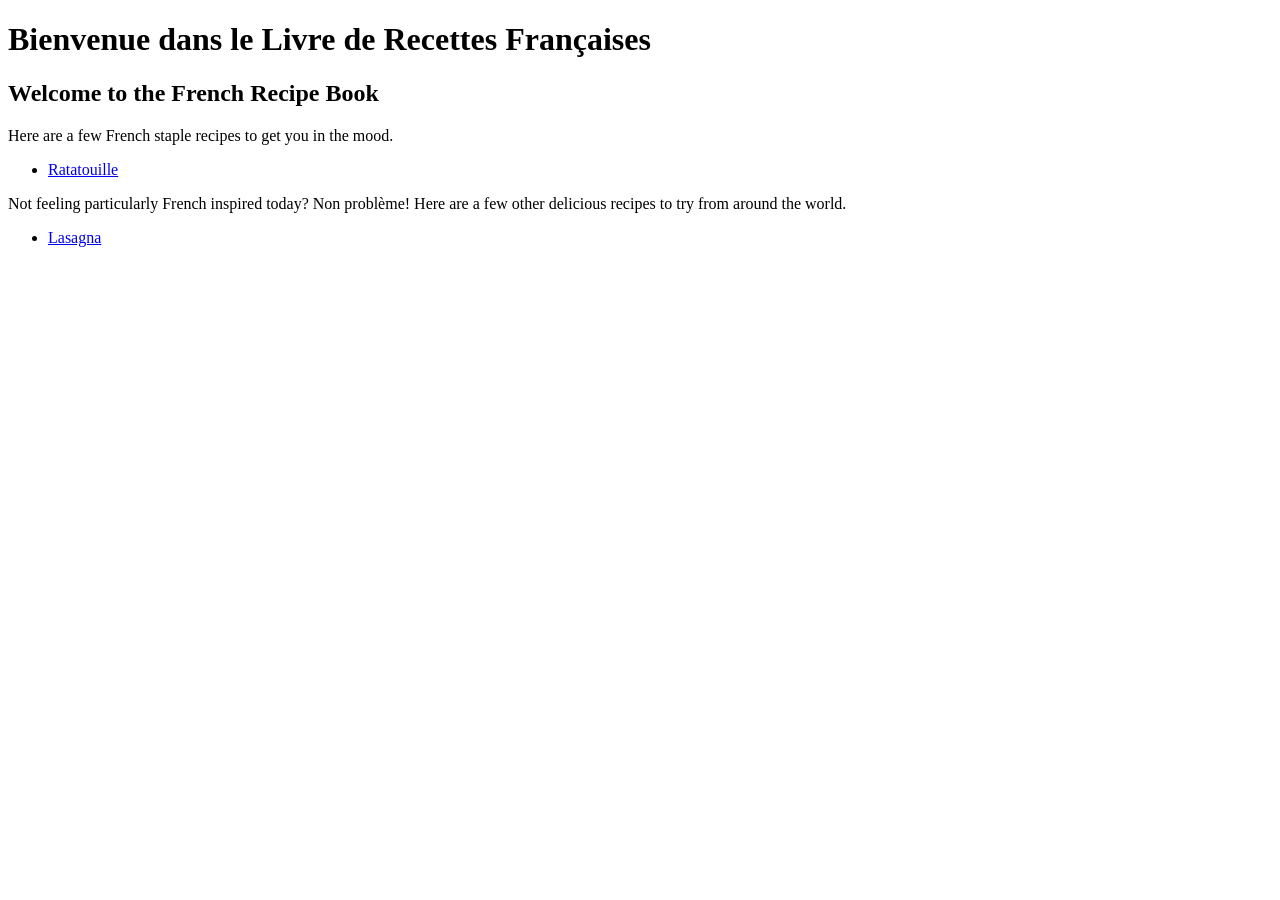
==== index.html @ 00d6c2c6 "Finished up both recipes and revamped the home page made sure to add all the parts for the readme as" ====
<!DOCTYPE html>
<html lang="en">
<head>
    <meta charset="UTF-8">
    <meta name="viewport" content="width=device-width, initial-scale=1.0">
    <title>French Recipe Book</title>
</head>

<body>
    <h1>Bienvenue dans le Livre de Recettes Françaises</h1>
    <h2>Welcome to the French Recipe Book</h2>

    <p>Here are a few French staple recipes to get you in the mood.</p>
    <ul>
        <li><a href="../French_recipe_page/recipes/ratatouille.html">Ratatouille</a></li>
    </ul>

    <p>Not feeling particularly French inspired today? Non problème! Here are a few other delicious recipes to try from around the world.</p>
    <ul>
        <li><a href="../French_recipe_page/recipes/lasagna.html">Lasagna</a></li>
    </ul>
   
</body>

</html>
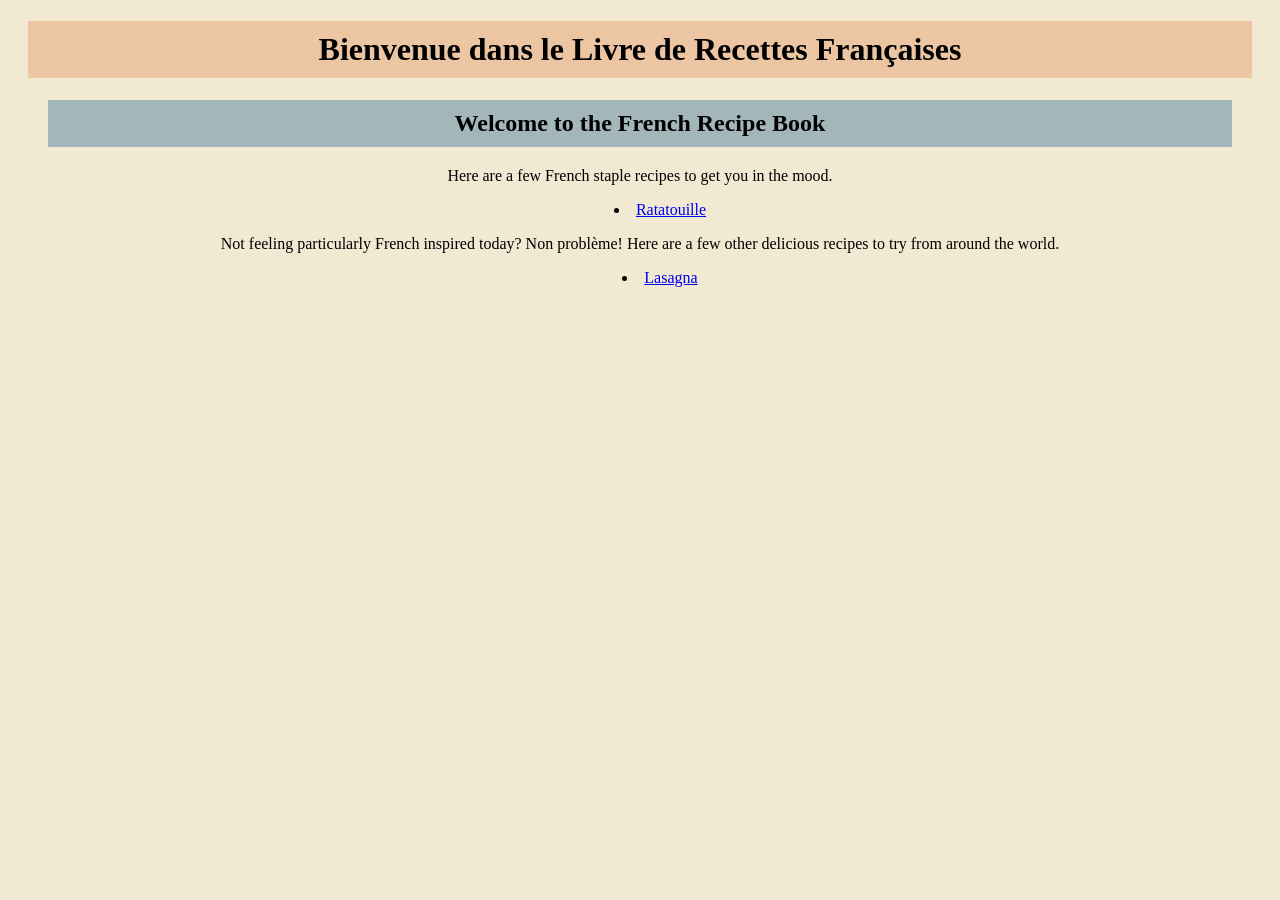
==== commit bff1eb80: "making the css styling with selector types following a rough idea i have on what css is going to be" ====
--- a/index.html
+++ b/index.html
@@ -4,19 +4,21 @@
     <meta charset="UTF-8">
     <meta name="viewport" content="width=device-width, initial-scale=1.0">
     <title>French Recipe Book</title>
+    
+    <link rel="stylesheet" href="styles.css">
 </head>
 
 <body>
-    <h1>Bienvenue dans le Livre de Recettes Françaises</h1>
-    <h2>Welcome to the French Recipe Book</h2>
+    <h1 id="fr_title">Bienvenue dans le Livre de Recettes Françaises</h1>
+    <h2 id="en_title">Welcome to the French Recipe Book</h2>
 
     <p>Here are a few French staple recipes to get you in the mood.</p>
-    <ul>
+    <ul class="receipt_link">
         <li><a href="../French_recipe_page/recipes/ratatouille.html">Ratatouille</a></li>
     </ul>
 
     <p>Not feeling particularly French inspired today? Non problème! Here are a few other delicious recipes to try from around the world.</p>
-    <ul>
+    <ul class="receipt_link">
         <li><a href="../French_recipe_page/recipes/lasagna.html">Lasagna</a></li>
     </ul>
    
--- a/styles.css
+++ b/styles.css
@@ -0,0 +1,66 @@
+/* external file for index.html */
+
+:root {
+    --parchment: #f1e9d2;
+    --orange: #ecc5a2;
+    --light-blue: #a3b6ba;
+    --teal: #5e9bac;
+    --linen: #ede3de;
+    --burnt-orange: #a76e49;
+    --slate: #4b5c5d;
+}
+
+* {
+    background-color: var(--parchment); /* using a universal selector all pages*/
+}
+
+#fr_title {
+    background-color: var(--orange); /* using id selector for titles */
+    padding: 10px;
+    margin-left: 20px;
+    margin-right: 20px;
+}
+
+#en_title {
+    background-color: var(--light-blue);
+    padding: 10px;
+    margin-left: 40px;
+    margin-right: 40px;
+}
+
+h1, h2 {
+    text-align: center; /* using a type selector */
+}
+
+p {
+    text-align: center;
+}
+
+.receipt_link, .home_link, .ingredient_list {
+    text-align: center; /* using a group selector */
+}
+
+.receipt_link {
+    text-align: center; /* using a class selector */
+    list-style-position: inside;
+}
+
+.home_link {
+    text-align: center;
+}
+
+.ingredient_list {
+    text-align: left;
+    list-style-position: inside;
+    padding-left: 450px;
+}
+
+.recipe_image {
+    text-align: center;
+}
+
+.directions_list {
+    padding-left: 200px;
+    list-style-position: outside;
+
+}
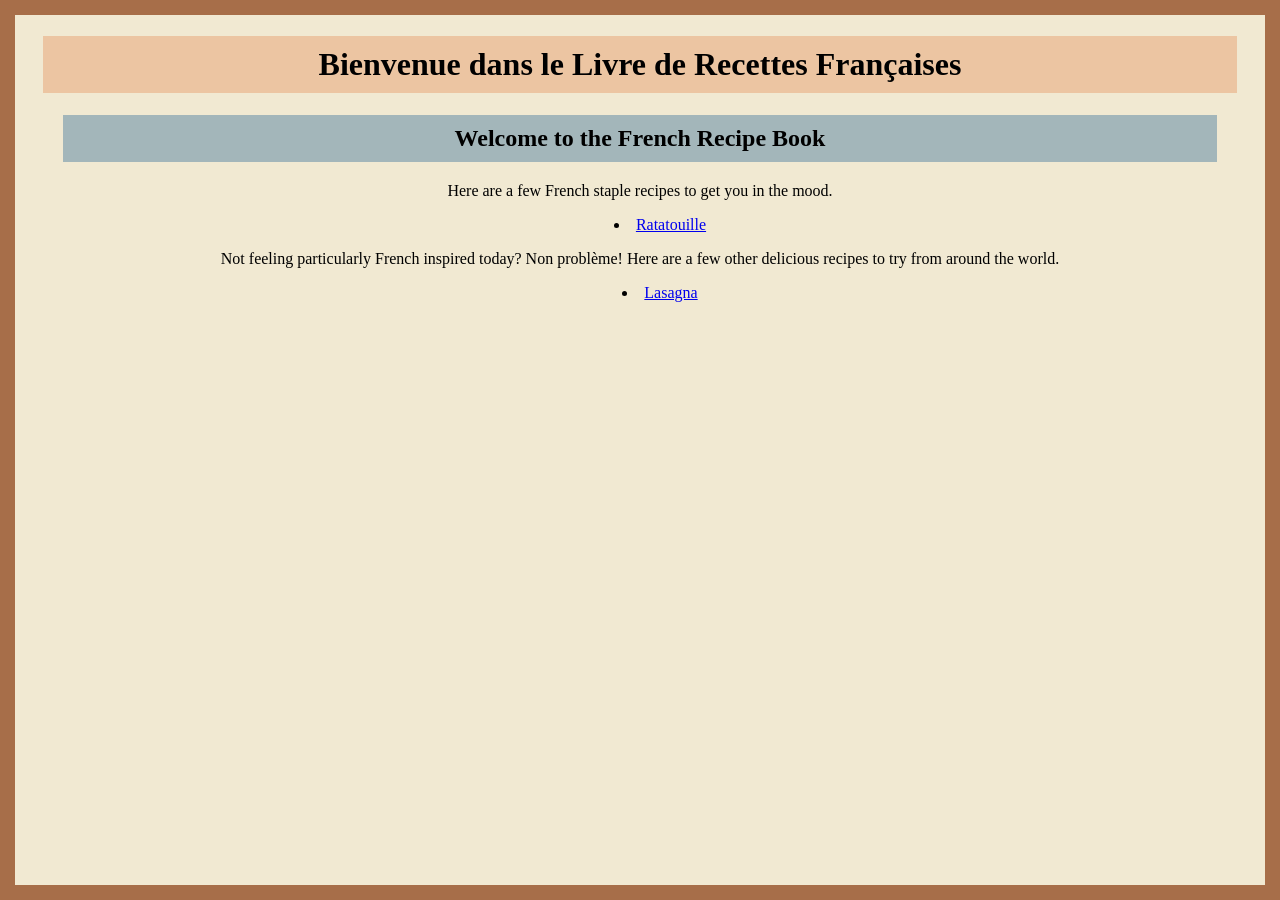
==== commit 90d28b83: "making a html border around all the website border that is going to make the website look like a men" ====
--- a/index.html
+++ b/index.html
@@ -8,7 +8,7 @@
     <link rel="stylesheet" href="styles.css">
 </head>
 
-<body>
+<body class="double_border">
     <h1 id="fr_title">Bienvenue dans le Livre de Recettes Françaises</h1>
     <h2 id="en_title">Welcome to the French Recipe Book</h2>
 
--- a/styles.css
+++ b/styles.css
@@ -8,6 +8,12 @@
     --linen: #ede3de;
     --burnt-orange: #a76e49;
     --slate: #4b5c5d;
+}
+
+html {
+    position: fixed;
+    border: 15px solid var(--burnt-orange);
+    inset: 0;
 }
 
 * {
@@ -41,8 +47,7 @@
 }
 
 .receipt_link {
-    text-align: center; /* using a class selector */
-    list-style-position: inside;
+    list-style-position: inside; /* using a class selector */
 }
 
 .home_link {
@@ -52,15 +57,49 @@
 .ingredient_list {
     text-align: left;
     list-style-position: inside;
-    padding-left: 450px;
+    padding-left: 45%;
+}
+
+.align_box {
+    display: flex;
+    justify-content: center;
+    align-items: center;
+}
+
+.background_image {
+    background-color: var(--slate);
 }
 
 .recipe_image {
-    text-align: center;
+    padding-top: 10px;
+    padding-left: 10px;
+    padding-right: 10px;
+    padding-bottom: 7px;
 }
 
+.background_image.recipe_image {
+     /* using a chaining selector */
+
+/*      
+    justify-content: center;  
+   
+    align-items: center;
+    
+
+    background-position: center, center;
+    background-size: 50% auto, cover; */
+
+
+ 
+
+}
+
+
+
+
 .directions_list {
-    padding-left: 200px;
+    padding-left: 20%;
     list-style-position: outside;
 
+    
 }
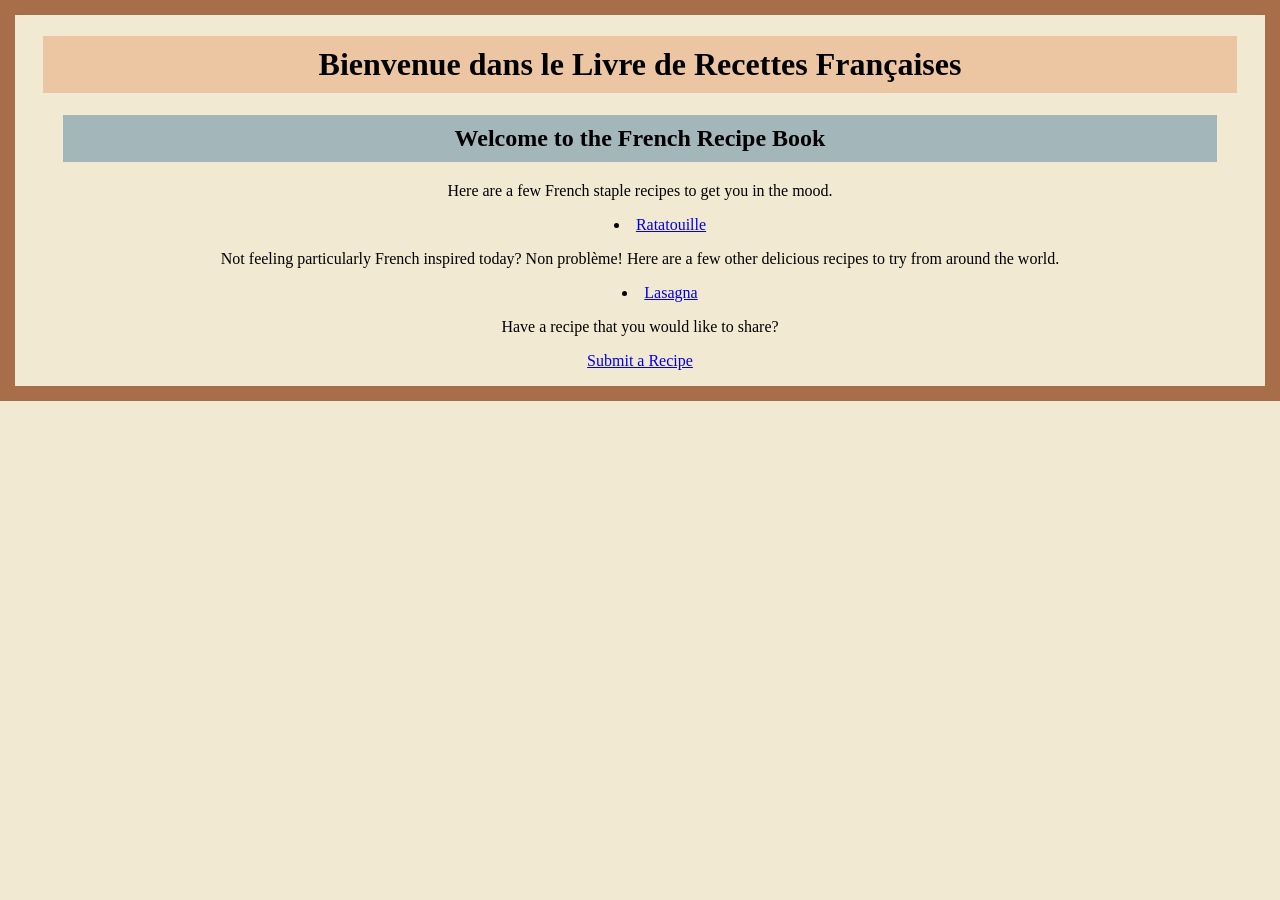
==== commit bda0889a: "adding the cabinet to the index as a choice" ====
--- a/index.html
+++ b/index.html
@@ -24,4 +24,9 @@
    
 </body>
 
+<footer class="footer_index">
+    <p>Have a recipe that you would like to share?</p>
+    <p><a href="../French_recipe_page/recipes/cabinet.html">Submit a Recipe</a> </p>
+</footer>
+
 </html>
--- a/styles.css
+++ b/styles.css
@@ -8,10 +8,11 @@
     --linen: #ede3de;
     --burnt-orange: #a76e49;
     --slate: #4b5c5d;
+
+    --brown: #3f261d;
 }
 
 html {
-    position: fixed;
     border: 15px solid var(--burnt-orange);
     inset: 0;
 }
@@ -54,10 +55,16 @@
     text-align: center;
 }
 
+.home_link#another_recipe {
+    font-weight: lighter; /* using the chaining selector */
+}
+
+.align_ingred {
+    text-align: center;
+}
+
 .ingredient_list {
-    text-align: left;
-    list-style-position: inside;
-    padding-left: 45%;
+    display: inline-block; /* inline styling with block style sizing */
 }
 
 .align_box {
@@ -78,28 +85,80 @@
 }
 
 .background_image.recipe_image {
-     /* using a chaining selector */
+    background-size: 50% auto, cover;
+    min-width: 0;
+}
 
-/*      
-    justify-content: center;  
-   
+.lasag_img {
+    max-width: 99%;
     align-items: center;
-    
+    justify-content: center;
+}
 
-    background-position: center, center;
-    background-size: 50% auto, cover; */
+.rat_img .lasag_img {
+    width: 50%;  /* using a chaining selector and descendant combinator*/
+    height: auto;
+}
 
+.align_direct {
+    text-align: center;
+}
+
+.directions_list {
+    display:inline-block;
+}
+
+.flex_container_shelf {
+    /* display: flex; */
+    /* learning about flex boxes */
+}
+
+.flex_container_shelf div {
+    /* all divs are inside the flex container */
+    background-color: var(--linen);
+    border: 4px solid var(--burnt-orange);
+    height: 150px;
+    /* flex: 1; */
+}
+
+.flex_container_cabinet {
+    display: flex;
+    /* position: relative; */
 
  
+}
 
+.flex_container_cabinet > div { /* making a child combinator leaving the handle alone */
+    background-color: var(--linen);
+    border: 4px solid var(--burnt-orange);
+    height: 200px;
+
+    /* needed for making the 1,2,3 boxes not flat & verical */
+    flex: 1 1 auto;
+
+    display: flex;
+    align-items: center;
+    justify-content: flex-end;
+    padding-right: 10px;
+    
+}
+
+.handle {
+    width: 20px;
+    height: 50px;
+    background-color: var(--brown);
+    border: none;
+}
+
+.footer_index {
+    text-align: center;
+    list-style-position: inside;
 }
 
 
-
-
-.directions_list {
-    padding-left: 20%;
-    list-style-position: outside;
-
-    
+.par_flex {
+    text-align: center;
+    font-size: 20px;
+    padding-right: 20px;
+    background-color: var(--linen);
 }
